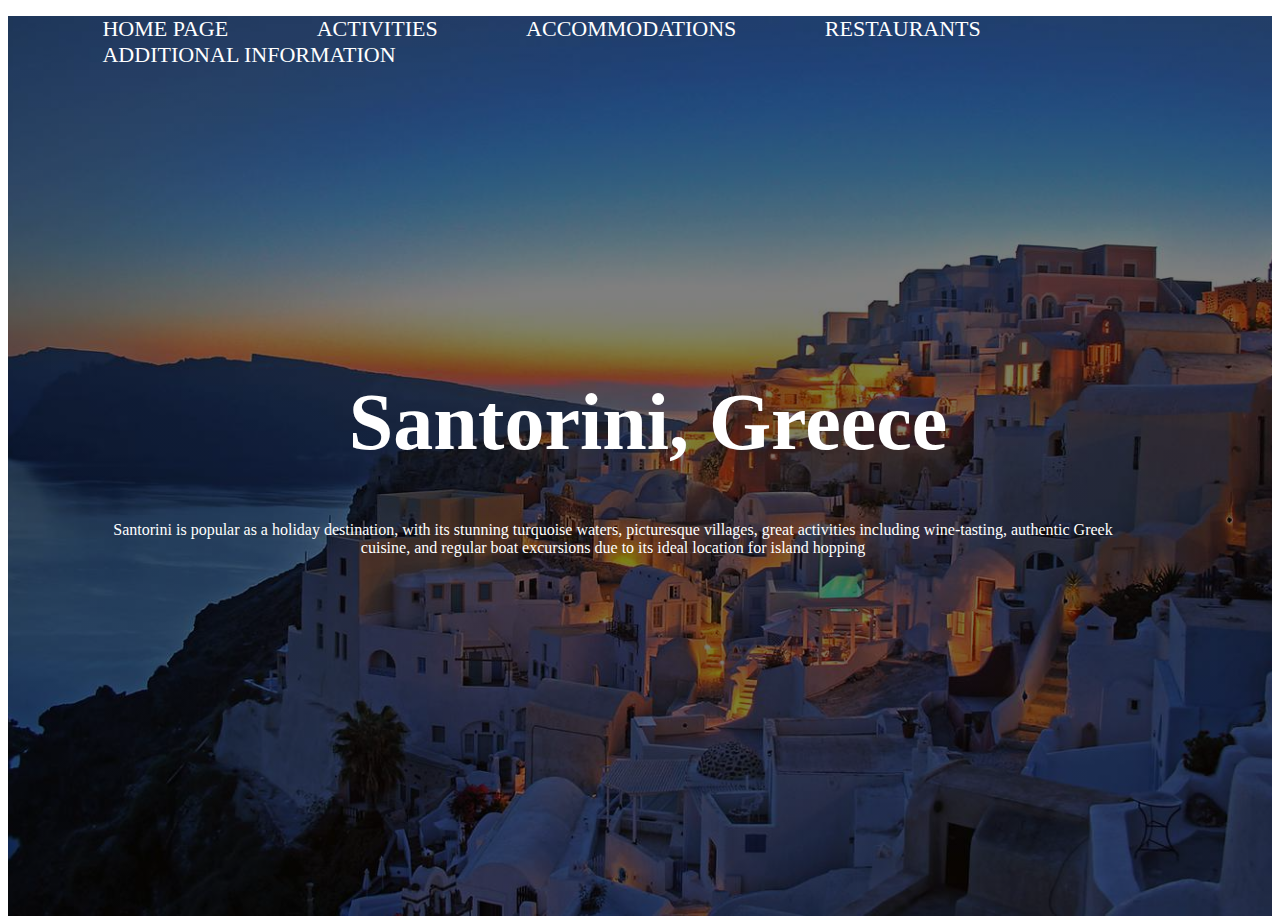
==== index.html @ 2b32acd1 "Added images and desc  to activities page" ====
<!DOCTYPE html>
<html lang="en">
<head>
    <meta charset="UTF-8">
    <meta http-equiv="X-UA-Compatible" content="IE=edge">
    <meta name="viewport" content="width=device-width, initial-scale=1.0">
    <title>Jordan McCord's Dream Vacation Project</title>
    <link rel="stylesheet" href="style.css">
</head>
<body>
    <div class="mainpagecontent">
        <h1>Santorini, Greece</h1>
        <p>Santorini is popular as a holiday destination, with its stunning turquoise waters, picturesque villages, great activities including wine-tasting, authentic Greek cuisine, and regular boat excursions due to its ideal location for island hopping</p>
    </div>
    
    <div class="banner">
        <div class="navbar">
            <ul>
                <li><a href="index.html">Home page</a></li> 
                <li><a href="activites.html">Activities</a></li> 
                <li><a href="accomodations.html">Accommodations</a></li> 
                <li><a href="restaurants.html">Restaurants</a></li> 
                <li><a href="additionalinfo.html">Additional Information</a></li> 
            </ul>
        </div>

    </div>
</body>
</html>
---- style.css ----
.banner, .activitesbanner, .accomodationsbanner, .restaurantsbanner,.additionalinfobanner{
    width: 100%;
    height: 100vh;
    background-size: cover;
    background-position: center;
}

.banner{
    background-image: linear-gradient(rgba(0,0,0,0.5), rgba(0,0,0,0.5)),url(greecehouses.jpeg);
}

.activitesbanner{
    background-image: linear-gradient(rgba(0,0,0,0.5), rgba(0,0,0,0.5)),url(resturants.webp);
}

.accomodationsbanner{
    background-image: linear-gradient(rgba(0,0,0,0.5), rgba(0,0,0,0.5)),url(greekhouse2.jpeg);
}

.restaurantsbanner{
    background-image: linear-gradient(rgba(0,0,0,0.5), rgba(0,0,0,0.5)),url(food.jpeg);
}

.additionalinfobanner{
    background-image: linear-gradient(rgba(0,0,0,0.5), rgba(0,0,0,0.5)),url(customer\ service.jpeg);
}


.navbar ul li{
    display: inline-block;
    text-align: center;
    padding-left: 2%;
    margin: 0 30px;
    font-size: 22px;
}

.navbar ul li a{
    text-decoration: none;
    text-align: center;
    color: white;
    text-transform: uppercase;
}

.mainpagecontent{
    width: 100%;
    position: absolute;
    top: 50%;
    transform: translateY(-50%);
    text-align: center;
    vertical-align: middle;
    color: white;
    /* color: white; */
}


.mainpagecontent h1{
    font-size: 80px;
}

.mainpagecontent h1{
    font-size: 80px;
}

.mainpagecontent p{
    margin: 20px auto;
    margin-right: 150px;
    margin-left: 80px;
}
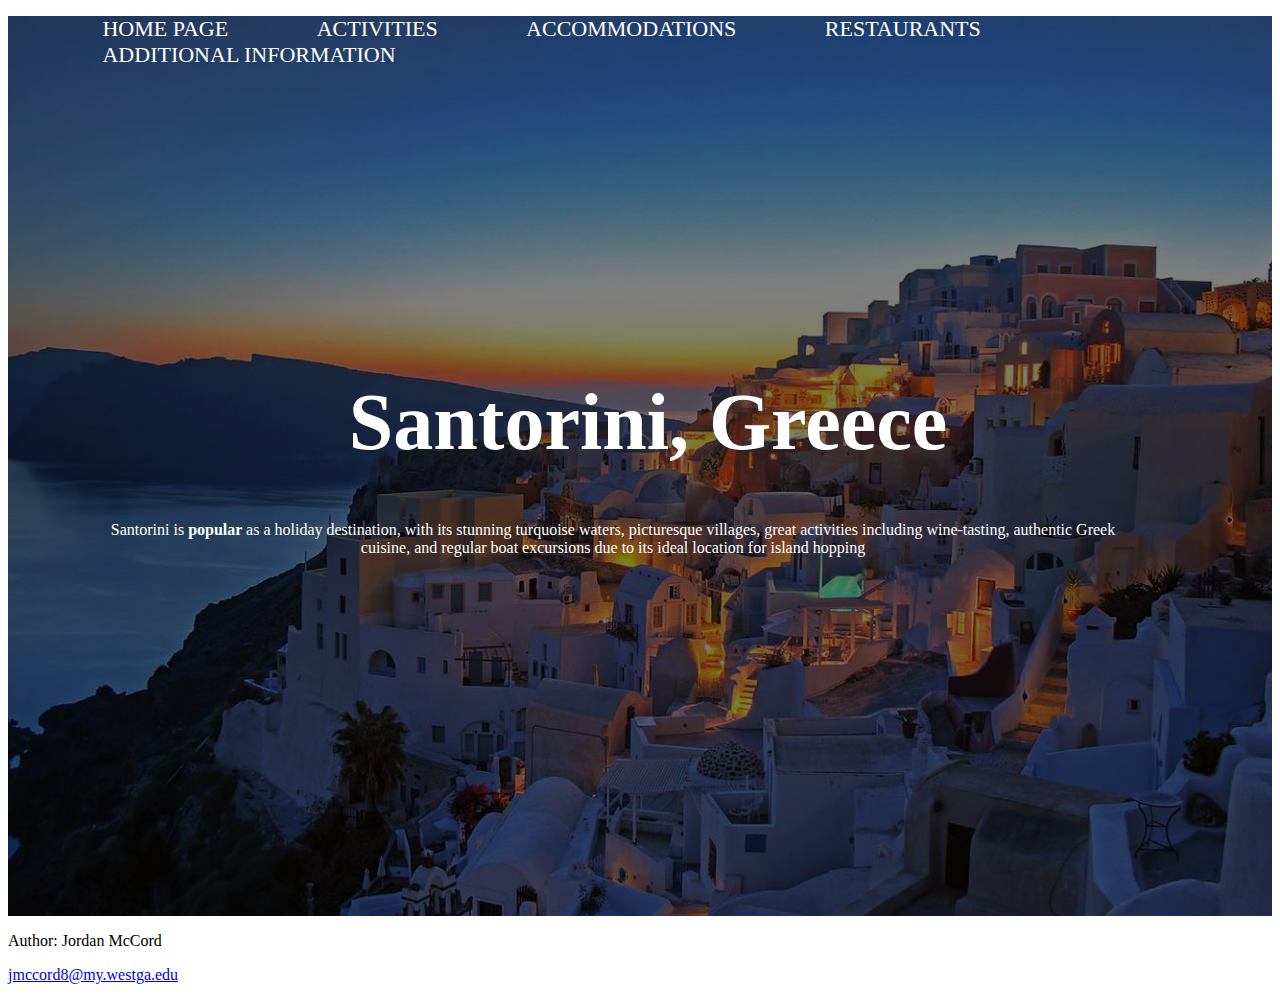
==== commit 71e32035: "Added footer for all pages" ====
--- a/index.html
+++ b/index.html
@@ -10,7 +10,7 @@
 <body>
     <div class="mainpagecontent">
         <h1>Santorini, Greece</h1>
-        <p>Santorini is popular as a holiday destination, with its stunning turquoise waters, picturesque villages, great activities including wine-tasting, authentic Greek cuisine, and regular boat excursions due to its ideal location for island hopping</p>
+        <p>Santorini is <strong> popular </strong> as a holiday destination, with its stunning turquoise waters, picturesque villages, great activities including wine-tasting, authentic Greek cuisine, and regular boat excursions due to its ideal location for island hopping</p>
     </div>
     
     <div class="banner">
@@ -26,4 +26,8 @@
 
     </div>
 </body>
+<footer>
+    <p>Author: Jordan McCord</p>
+    <p><a href="mailto:jmccord8@my.westga.edu">jmccord8@my.westga.edu</a></p>
+</footer>
 </html>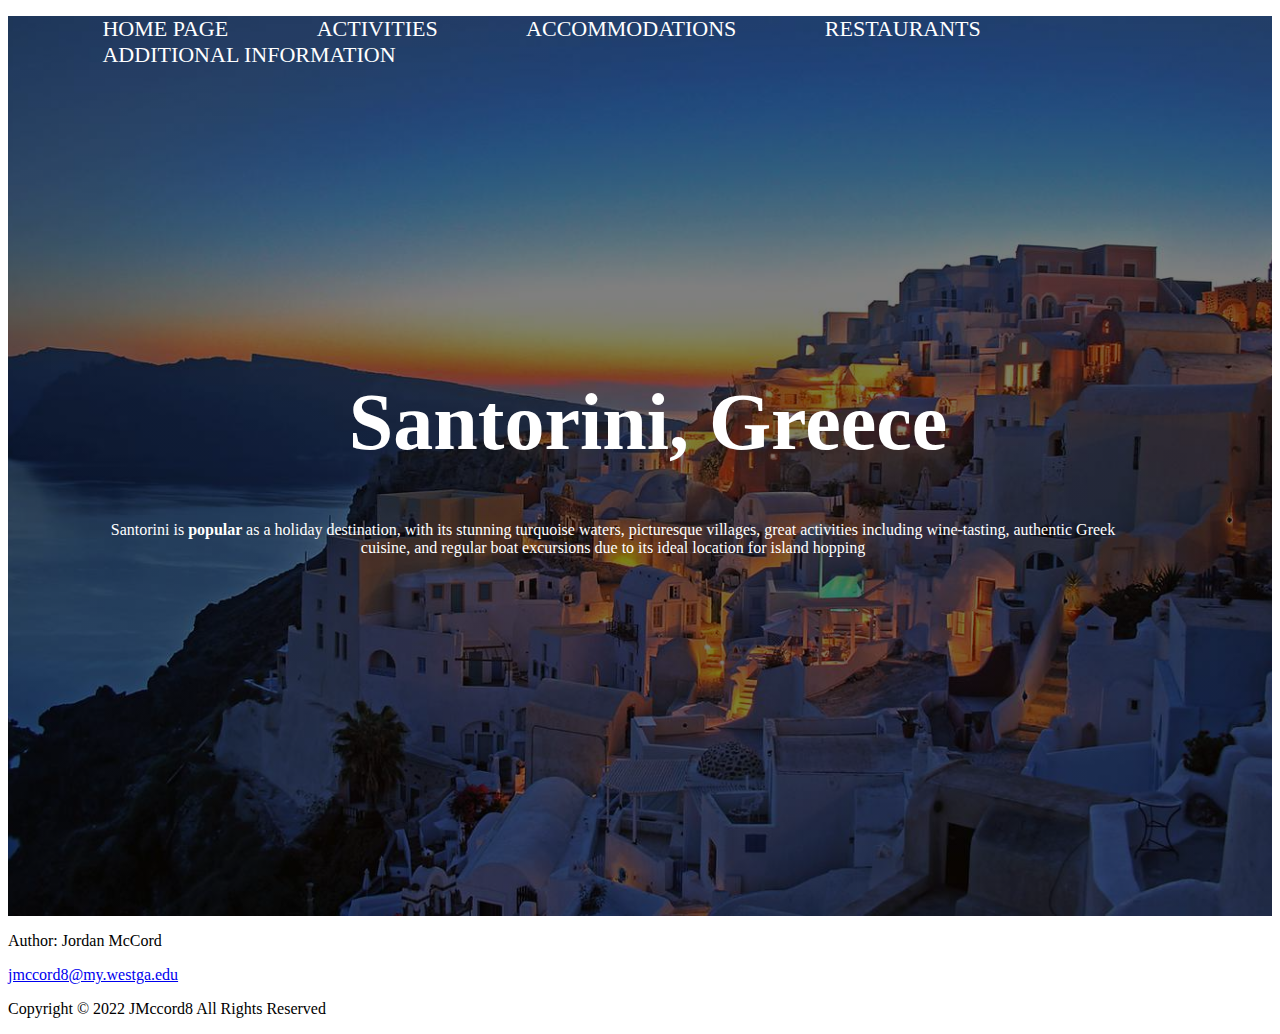
==== commit b5d7518e: "Added copyright to footer" ====
--- a/index.html
+++ b/index.html
@@ -29,5 +29,6 @@
 <footer>
     <p>Author: Jordan McCord</p>
     <p><a href="mailto:jmccord8@my.westga.edu">jmccord8@my.westga.edu</a></p>
+    <p>Copyright &#169; 2022 JMccord8 All Rights Reserved</p>
 </footer>
 </html>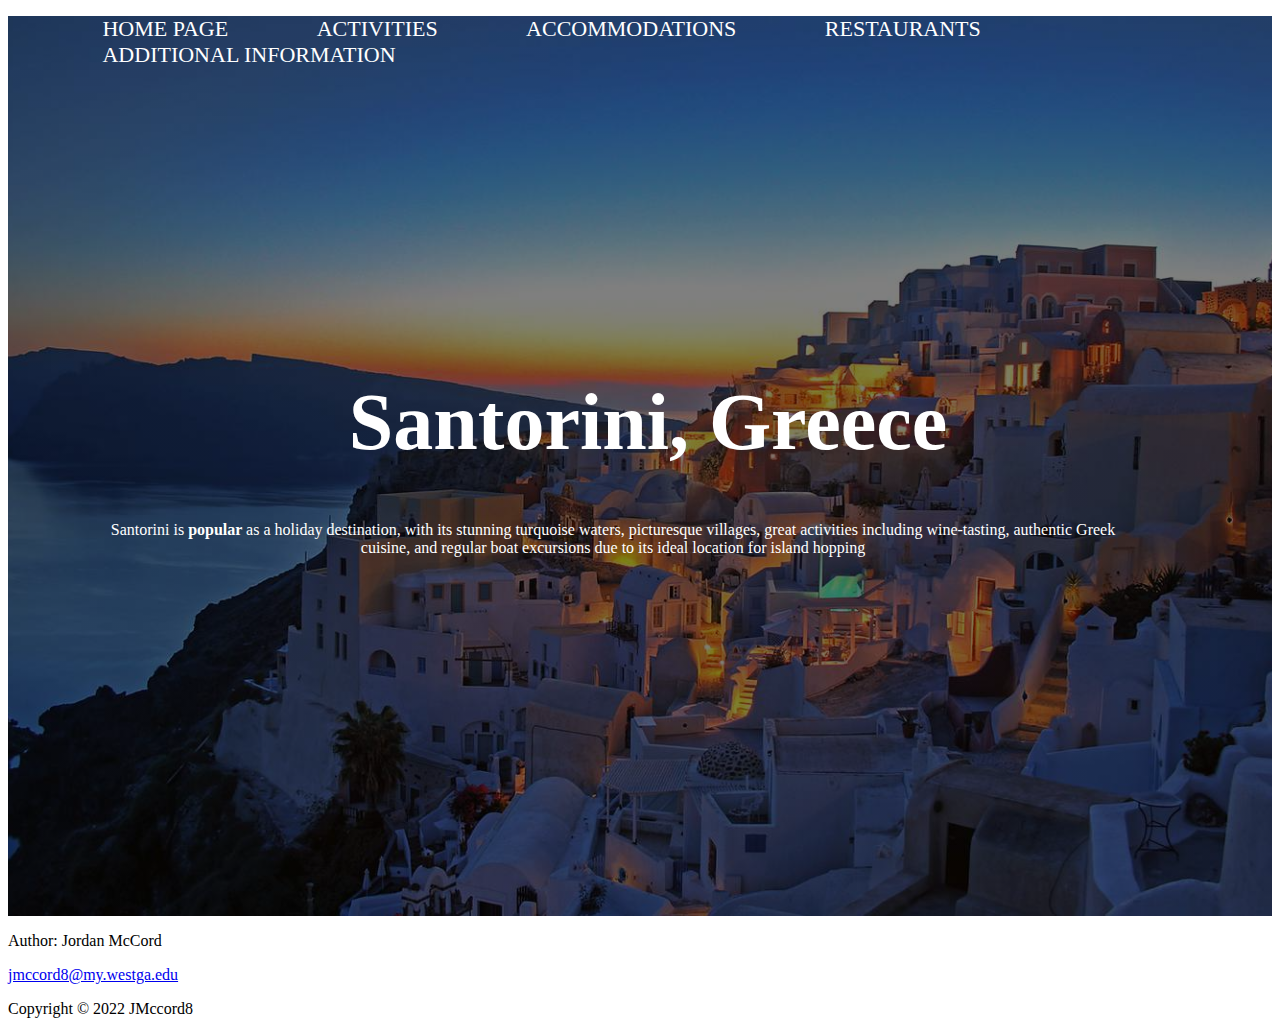
==== commit b15abc30: "Fixed copyright" ====
--- a/index.html
+++ b/index.html
@@ -29,6 +29,6 @@
 <footer>
     <p>Author: Jordan McCord</p>
     <p><a href="mailto:jmccord8@my.westga.edu">jmccord8@my.westga.edu</a></p>
-    <p>Copyright &#169; 2022 JMccord8 All Rights Reserved</p>
+    <p>Copyright &#169; 2022 JMccord8</p>
 </footer>
 </html>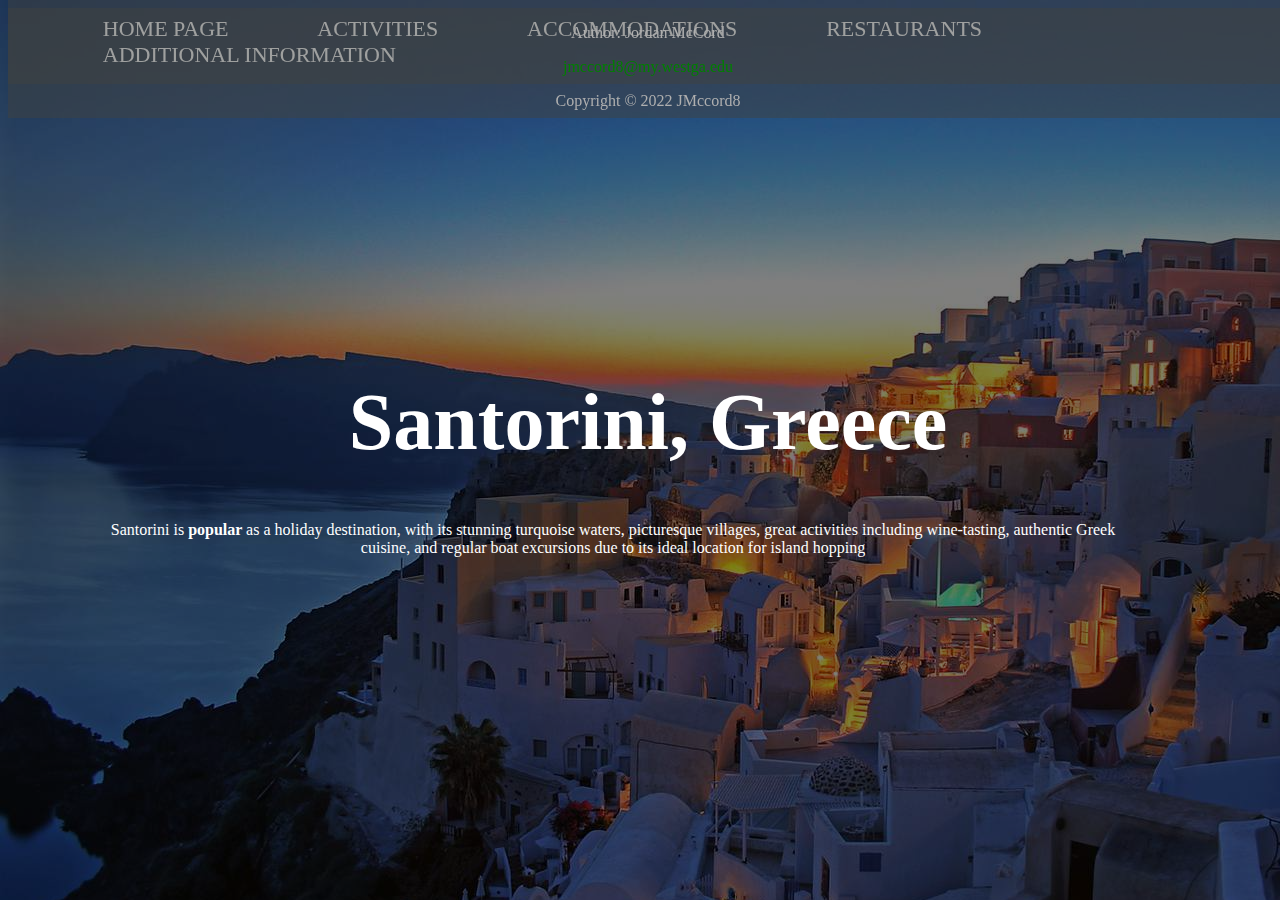
==== commit d024f7e4: "Center column text, added footer, and header" ====
--- a/index.html
+++ b/index.html
@@ -7,13 +7,13 @@
     <title>Jordan McCord's Dream Vacation Project</title>
     <link rel="stylesheet" href="style.css">
 </head>
-<body>
+<body class="indexbody">
     <div class="mainpagecontent">
         <h1>Santorini, Greece</h1>
         <p>Santorini is <strong> popular </strong> as a holiday destination, with its stunning turquoise waters, picturesque villages, great activities including wine-tasting, authentic Greek cuisine, and regular boat excursions due to its ideal location for island hopping</p>
     </div>
     
-    <div class="banner">
+    <div class="indexbanner">
         <div class="navbar">
             <ul>
                 <li><a href="index.html">Home page</a></li> 
--- a/style.css
+++ b/style.css
@@ -1,30 +1,46 @@
-.banner, .activitesbanner, .accomodationsbanner, .restaurantsbanner,.additionalinfobanner{
+
+html {
+    min-height: 100%;
+    background-size: cover;
+    background-repeat: no-repeat;
+    background-position: center;
+ }
+/* .indexbanner, .activitesbanner, .accomodationsbanner, .restaurantsbanner,.additionalinfobanner{
     width: 100%;
     height: 100vh;
     background-size: cover;
     background-position: center;
-}
+} */
 
-.banner{
+
+.indexbody{
     background-image: linear-gradient(rgba(0,0,0,0.5), rgba(0,0,0,0.5)),url(greecehouses.jpeg);
 }
 
-.activitesbanner{
+.activitesBody{
     background-image: linear-gradient(rgba(0,0,0,0.5), rgba(0,0,0,0.5)),url(resturants.webp);
 }
 
-.accomodationsbanner{
+.accomodationsBody{
     background-image: linear-gradient(rgba(0,0,0,0.5), rgba(0,0,0,0.5)),url(greekhouse2.jpeg);
 }
 
-.restaurantsbanner{
+.restaurantsBody{
     background-image: linear-gradient(rgba(0,0,0,0.5), rgba(0,0,0,0.5)),url(food.jpeg);
 }
 
-.additionalinfobanner{
+.additionalBody{
     background-image: linear-gradient(rgba(0,0,0,0.5), rgba(0,0,0,0.5)),url(customer\ service.jpeg);
 }
 
+.navbar{
+    overflow: hidden;
+    background: rgba(64, 66, 64, 0.5);
+    /* opacity: 0.5; */
+    position: fixed; /* Set the navbar to fixed position */
+    top: 0; /* Position the navbar at the top of the page */
+    width: 100%; /* Full width */
+}
 
 .navbar ul li{
     display: inline-block;
@@ -57,12 +73,54 @@
     font-size: 80px;
 }
 
-.mainpagecontent h1{
-    font-size: 80px;
-}
-
 .mainpagecontent p{
     margin: 20px auto;
     margin-right: 150px;
     margin-left: 80px;
-}+    page-break-after: always;
+}
+
+table, th, td {
+    border: 2px solid black;
+  }
+
+th,td{
+    color: white;
+    text-align: center;
+}
+
+a:link {
+    color: green;
+    background-color: transparent;
+    text-decoration: none;
+}
+
+a:visited {
+    color: lightgreen;
+    background-color: transparent;
+    text-decoration: none;
+}
+
+a:hover {
+    color: red;
+    background-color: transparent;
+    text-decoration: underline;
+}
+
+a:active {
+    color: yellow;
+    background-color: transparent;
+    text-decoration: underline;
+}
+
+footer {
+    position:absolute;
+    text-align: center;
+    vertical-align: bottom;
+    height: 110px;
+    width:100%;
+    background: rgba(64, 66, 64, 0.5);
+ }
+ footer p{
+    color: rgb(175, 175, 175);
+ }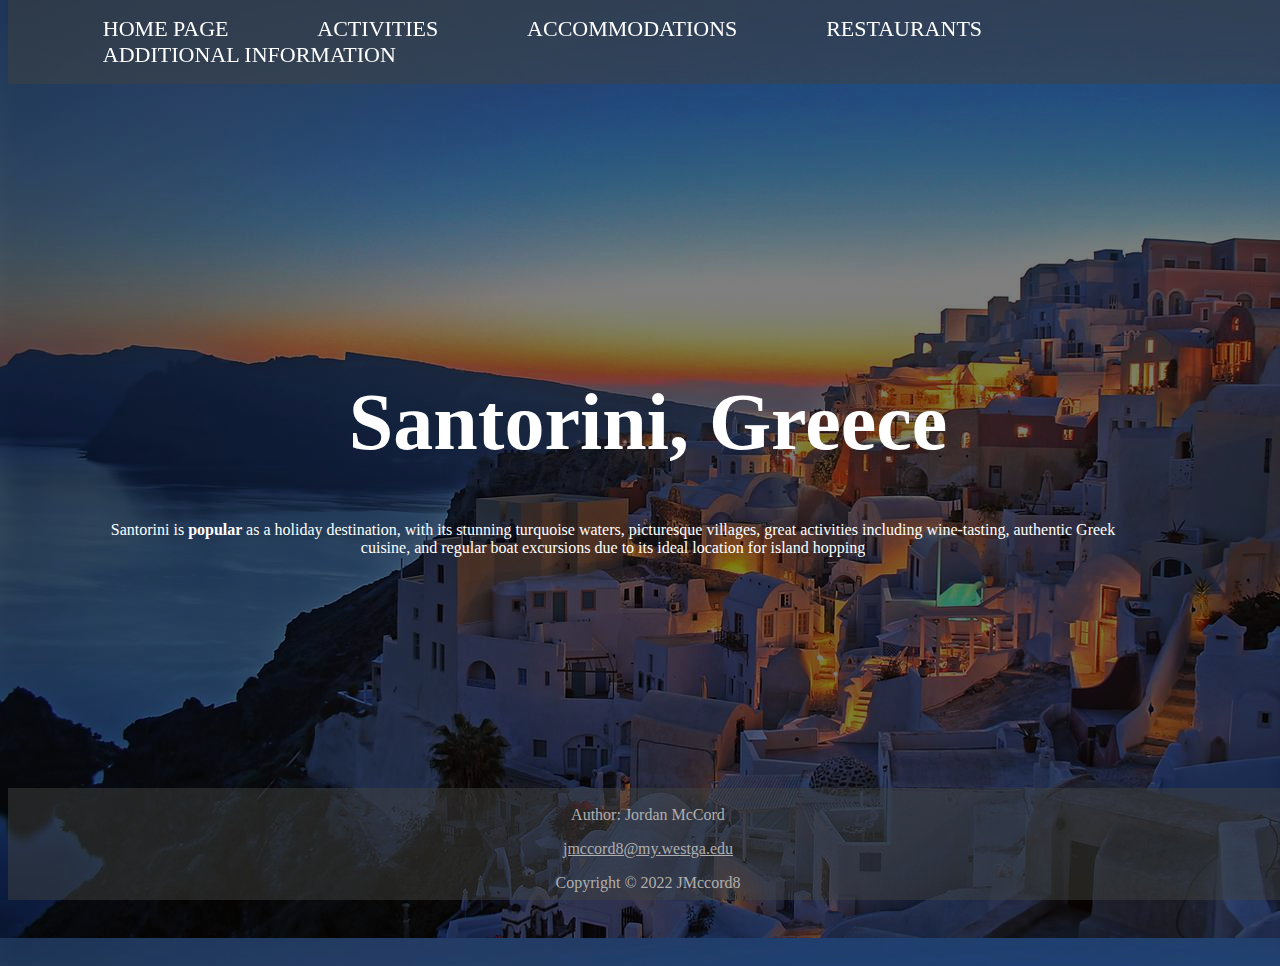
==== commit 84572d4a: "Finshed Project and all pages" ====
--- a/index.html
+++ b/index.html
@@ -25,10 +25,10 @@
         </div>
 
     </div>
-</body>
-<footer>
+<footer id="indexFooter">
     <p>Author: Jordan McCord</p>
     <p><a href="mailto:jmccord8@my.westga.edu">jmccord8@my.westga.edu</a></p>
     <p>Copyright &#169; 2022 JMccord8</p>
 </footer>
+</body>
 </html>--- a/style.css
+++ b/style.css
@@ -1,17 +1,14 @@
-
 html {
-    min-height: 100%;
+    min-height: calc(100vh - 110);
     background-size: cover;
     background-repeat: no-repeat;
     background-position: center;
  }
-/* .indexbanner, .activitesbanner, .accomodationsbanner, .restaurantsbanner,.additionalinfobanner{
-    width: 100%;
-    height: 100vh;
-    background-size: cover;
-    background-position: center;
-} */
 
+body{
+    min-height: 100vh;
+    padding-bottom: 50px;
+}
 
 .indexbody{
     background-image: linear-gradient(rgba(0,0,0,0.5), rgba(0,0,0,0.5)),url(greecehouses.jpeg);
@@ -36,10 +33,9 @@
 .navbar{
     overflow: hidden;
     background: rgba(64, 66, 64, 0.5);
-    /* opacity: 0.5; */
-    position: fixed; /* Set the navbar to fixed position */
-    top: 0; /* Position the navbar at the top of the page */
-    width: 100%; /* Full width */
+    position: fixed;
+    top: 0;
+    width: 100%;
 }
 
 .navbar ul li{
@@ -57,6 +53,19 @@
     text-transform: uppercase;
 }
 
+.navbar ul li a:active, .navbar ul li a:hover{
+    color: yellow;
+    background-color: transparent;
+    text-decoration: underline;
+}
+
+/* .navbar ul li a:hover {
+    color: green;
+    background-color: transparent;
+    text-decoration: underline;
+} */
+
+
 .mainpagecontent{
     width: 100%;
     position: absolute;
@@ -65,7 +74,6 @@
     text-align: center;
     vertical-align: middle;
     color: white;
-    /* color: white; */
 }
 
 
@@ -84,15 +92,22 @@
     border: 2px solid black;
   }
 
+
+div table{
+    padding-top: 50px;
+    padding-bottom: 20px;
+}
+
 th,td{
     color: white;
     text-align: center;
 }
 
 a:link {
-    color: green;
+    color: white;
     background-color: transparent;
-    text-decoration: none;
+    text-decoration: underline;
+    
 }
 
 a:visited {
@@ -114,13 +129,51 @@
 }
 
 footer {
-    position:absolute;
-    text-align: center;
-    vertical-align: bottom;
+    position:relative;
+    bottom: 0;
     height: 110px;
     width:100%;
     background: rgba(64, 66, 64, 0.5);
+    padding-top: 2px;
  }
+
+ footer {
+    position:relative;
+    bottom: 0;
+    height: 110px;
+    width:100%;
+    background: rgba(64, 66, 64, 0.5);
+    padding-top: 2px;
+ }
+ 
  footer p{
     color: rgb(175, 175, 175);
- }+    text-align: center;
+    vertical-align: bottom;
+ }
+
+ footer a:link{
+    color: rgb(175, 175, 175);
+    text-align: center;
+    vertical-align: bottom;
+ }
+
+ #indexFooter{
+    position:absolute;
+ }
+
+ #additionalFooter{
+    position:absolute;
+ }
+
+ .imageDiv {
+    display: inline-block;
+    margin-left: auto;
+    margin-right: auto;
+    height: 30px; 
+}
+
+#images{
+    text-align:center;
+    margin-top: 10%;
+}